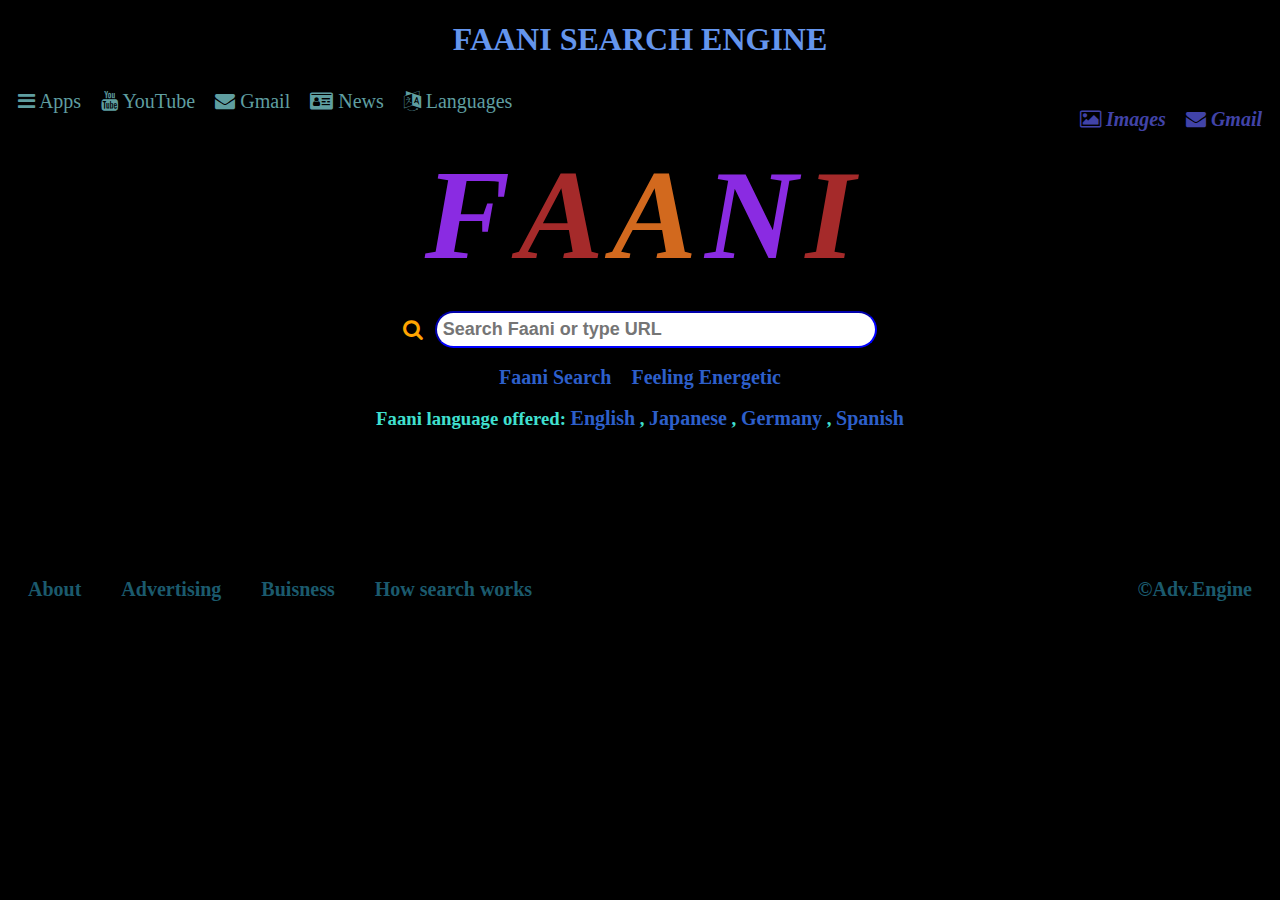
==== search.html @ 25c28e29 "First Commit" ====
<!DOCTYPE html>
<html lang="en">

<head>
    <meta charset="UTF-8">
    <meta http-equiv="X-UA-Compatible" content="IE=edge">
    <meta name="viewport" content="width=device-width, initial-scale=1.0">
    <title>Faani</title>
    <link rel="stylesheet" href="search.css">
    <link rel="apple-touch-icon" sizes="180x180" href="favicon/apple-touch-icon.png">
    <link rel="icon" type="image/png" sizes="32x32" href="favicon/favicon-32x32.png">
    <link rel="icon" type="image/png" sizes="16x16" href="favicon/favicon-16x16.png">
    <link rel="manifest" href="favicon/site.webmanifest">
    <link rel="stylesheet" href="https://cdnjs.cloudflare.com/ajax/libs/font-awesome/4.7.0/css/font-awesome.min.css">
</head>

<body>
    <header>
        <center>
            <h1>FAANI SEARCH ENGINE</h1>
        </center>

    </header>
    <nav>
        <a href="http://www.apps.com"> <i class="fa fa-reorder"></i> Apps</a>
        <a href="http://www.youtube.com"> <i class="fa fa-youtube"></i> YouTube</a>
        <a href="http://www.gmail.com"> <i class="fa fa-envelope"></i> Gmail</a>
        <a href="http://www.news.com"> <i class="fa fa-id-card"></i> News</a>
        <a href="http://www.languages.com"> <i class="fa fa-language"></i> Languages</a>
    </nav>
    <br>
    <b>
        <a href="http://www.gmail.com"><em class="ghj"> <i class="fa fa-envelope"></i> Gmail</em></a>
        <a href="http://www.Images.com"><em class="ghj"> <i class="fa fa-image"></i> Images</em></a>
    </b>
    <br>
    <h1>
        <center><em class="special">F</em>
            <em class="secret">A</em>
            <em class="exclusive">A</em>
            <em class="special">N</em>
            <em class="secret">I</em>
        </center>
    </h1>
    <center> <i class="fa fa-search fa-lg style"></i>&nbsp; &nbsp;<input type="search" name="FAANI" id="FAANI" size=50
            placeholder="Search Faani or type URL"></center>
    <br>
    <center><a href="http://www.search.com"> <b> Faani Search</b></a>&nbsp;&nbsp;&nbsp;&nbsp; <a
            href="https://divethru.com/feeling-energetic-a-guide-to-your-emotions"> <b> Feeling Energetic </b> </a>
    </center>
    <center>
        <h3>Faani language offered: <a href="#">English</a>&nbsp;,&nbsp;<a href="#">Japanese</a>&nbsp;,&nbsp;<a
                href="#">Germany</a>&nbsp;,&nbsp;<a href="#">Spanish</a> </h3>
    </center>
    <br>
    <br>
    <br>
    <br>
    <br>
    <footer>
        <h3 id="Navigation"></h3>
        <a href="#">About</a>
        <a href="#">Advertising</a>
        <a href="#">Buisness</a>
        <a href="#">How search works</a>
        <a class="adv" href="#">&copy;Adv.Engine</a>
    </footer>


</body>

</html>
---- search.css ----
*{
    text-decoration: none;
}

html{
    background-color: black;
}

.style{
    color: orange;
}

.special{
    color: blueviolet;
    font-family: cursive;
    font-size: 400%;
}

.secret{
    color: brown;
    font-family: cursive;
    font-size: 400%;
}

a{
    font-size: 20px;
    color: rgb(45, 95, 202);
}

.exclusive{
    color: chocolate;
    font-family: cursive;
    font-size: 400%;
}

h1{
    color: cornflowerblue;
}

nav a {
    font-size: 20px;
    padding: 10px;
    text-align: center;
    float: left;
    color:cadetblue;
}

.ghj{
    padding: 10px;
    float: right;
    color:rgb(65, 67, 168);
    font-size: 20px;
}

.ghj:hover{
    color: aquamarine;
}

footer a{
    font-weight: 600;
    font-size: 20px;
    padding: 20px;
    float:left;
    color:rgb(27, 90, 109);
}

h3{
    color: turquoise;
}

a:hover{
    color: rgb(129, 72, 134);
}

input{
    color:firebrick;
    border-color: blue;
}

input[type="search"]{
    width: 35%;
    padding: 6px;
    border-radius: 20px;
    font-weight: 700;
    font-size: large;
}

.adv{
    float: right;
}
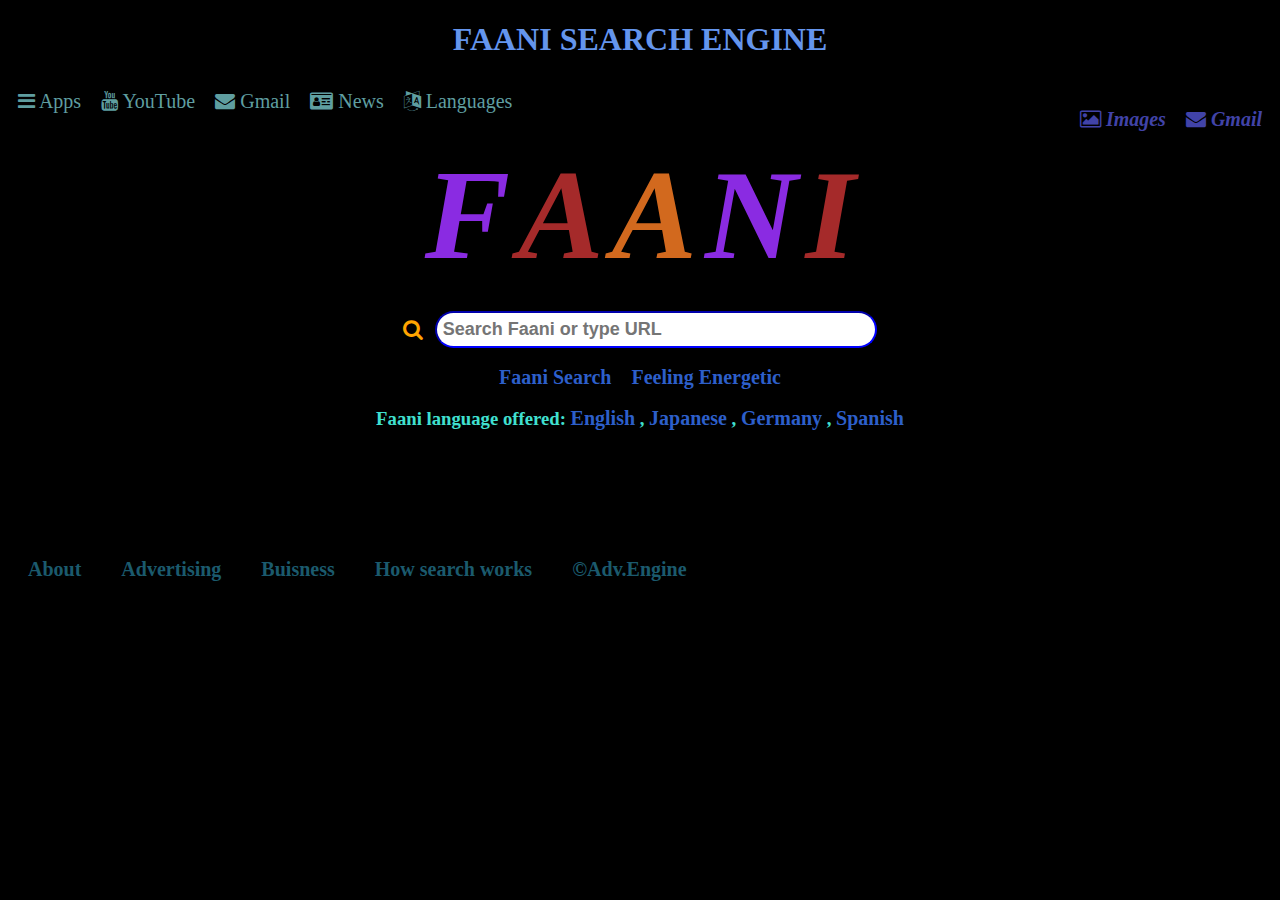
==== commit f34f4b4c: "Updated" ====
--- a/search.html
+++ b/search.html
@@ -52,11 +52,6 @@
         <h3>Faani language offered: <a href="#">English</a>&nbsp;,&nbsp;<a href="#">Japanese</a>&nbsp;,&nbsp;<a
                 href="#">Germany</a>&nbsp;,&nbsp;<a href="#">Spanish</a> </h3>
     </center>
-    <br>
-    <br>
-    <br>
-    <br>
-    <br>
     <footer>
         <h3 id="Navigation"></h3>
         <a href="#">About</a>
--- a/search.css
+++ b/search.css
@@ -1,90 +1,94 @@
-*{
-    text-decoration: none;
+* {
+  text-decoration: none;
 }
 
-html{
-    background-color: black;
+html {
+  background-color: black;
 }
 
-.style{
-    color: orange;
+.style {
+  color: orange;
 }
 
-.special{
-    color: blueviolet;
-    font-family: cursive;
-    font-size: 400%;
+.special {
+  color: blueviolet;
+  font-family: cursive;
+  font-size: 400%;
 }
 
-.secret{
-    color: brown;
-    font-family: cursive;
-    font-size: 400%;
+.secret {
+  color: brown;
+  font-family: cursive;
+  font-size: 400%;
 }
 
-a{
-    font-size: 20px;
-    color: rgb(45, 95, 202);
+a {
+  font-size: 20px;
+  color: rgb(45, 95, 202);
 }
 
-.exclusive{
-    color: chocolate;
-    font-family: cursive;
-    font-size: 400%;
+.exclusive {
+  color: chocolate;
+  font-family: cursive;
+  font-size: 400%;
 }
 
-h1{
-    color: cornflowerblue;
+h1 {
+  color: cornflowerblue;
 }
 
 nav a {
-    font-size: 20px;
-    padding: 10px;
-    text-align: center;
-    float: left;
-    color:cadetblue;
+  font-size: 20px;
+  padding: 10px;
+  text-align: center;
+  float: left;
+  color: cadetblue;
 }
 
-.ghj{
-    padding: 10px;
-    float: right;
-    color:rgb(65, 67, 168);
-    font-size: 20px;
+.ghj {
+  padding: 10px;
+  float: right;
+  color: rgb(65, 67, 168);
+  font-size: 20px;
 }
 
-.ghj:hover{
-    color: aquamarine;
+.ghj:hover {
+  color: aquamarine;
+}
+footer {
+  display: inline-block;
+  margin-top: 70px;
 }
 
-footer a{
-    font-weight: 600;
-    font-size: 20px;
-    padding: 20px;
-    float:left;
-    color:rgb(27, 90, 109);
+footer a {
+  font-weight: 600;
+  font-size: 20px;
+  padding: 20px;
+  float: left;
+  color: rgb(27, 90, 109);
 }
 
-h3{
-    color: turquoise;
+h3 {
+  color: turquoise;
 }
 
-a:hover{
-    color: rgb(129, 72, 134);
+a:hover {
+  color: rgb(129, 72, 134);
 }
 
-input{
-    color:firebrick;
-    border-color: blue;
+input {
+  color: firebrick;
+  border-color: blue;
 }
 
-input[type="search"]{
-    width: 35%;
-    padding: 6px;
-    border-radius: 20px;
-    font-weight: 700;
-    font-size: large;
+input[type="search"] {
+  width: 35%;
+  padding: 6px;
+  border-radius: 20px;
+  font-weight: 700;
+  font-size: large;
 }
 
-.adv{
-    float: right;
-}+.adv {
+  float: right;
+}
